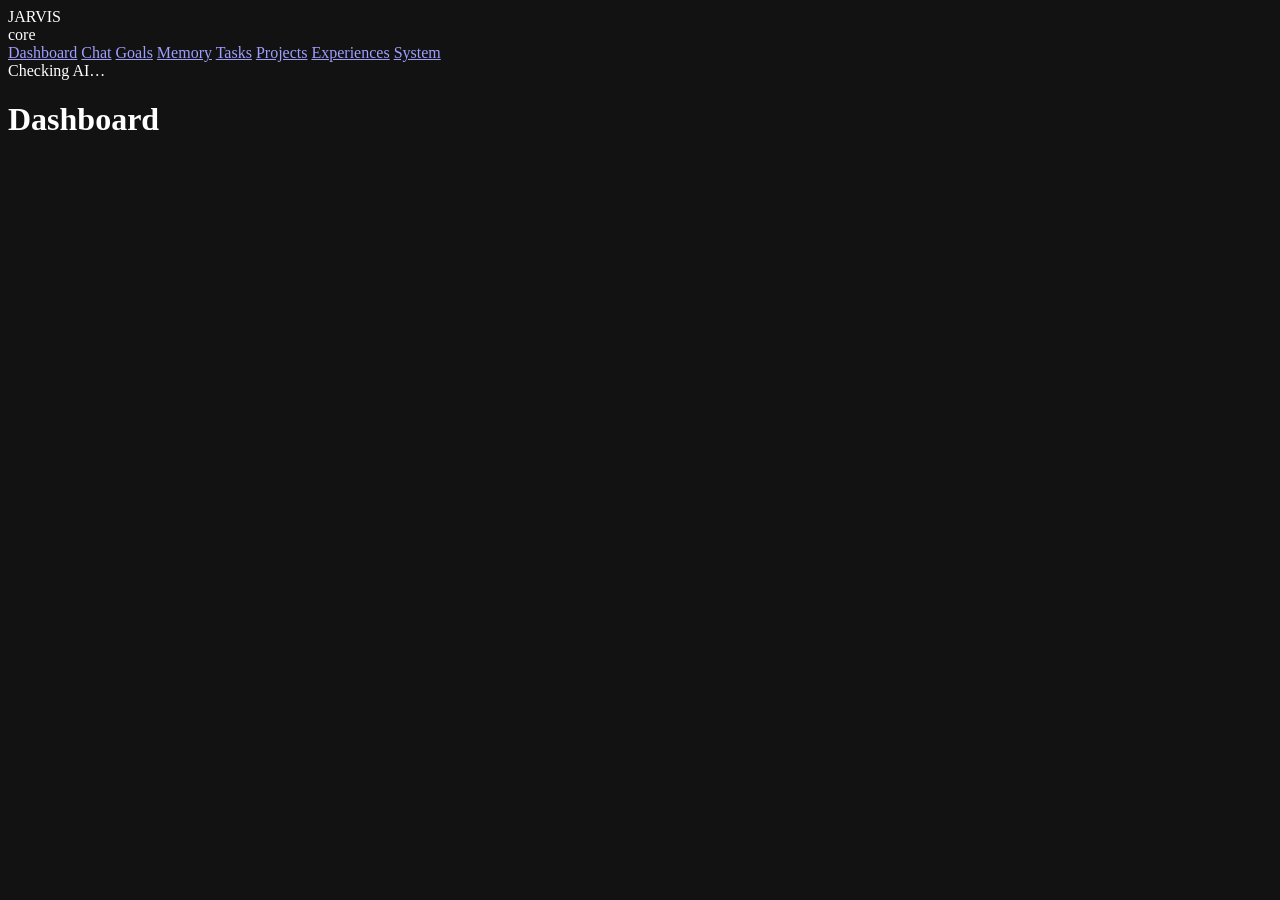
==== jarvis/web/static/index.html @ aec8a3f0 "Phase 2.2: reasoning engine that plans and executes goals JARVIS can now take a plain-language goal," ====
<!doctype html>
<html lang="en">
<head>
  <meta charset="utf-8">
  <meta name="viewport" content="width=device-width, initial-scale=1">
  <meta name="color-scheme" content="dark">
  <title>JARVIS</title>
  <link rel="stylesheet" href="/static/app.css">
</head>
<body>
  <div class="backdrop" aria-hidden="true"></div>

  <div class="shell">
    <aside class="sidebar glass">
      <div class="brand">
        <span class="brand-mark" aria-hidden="true"></span>
        <div>
          <div class="brand-name">JARVIS</div>
          <div class="brand-sub" id="brand-version">core</div>
        </div>
      </div>

      <nav class="nav" aria-label="Sections">
        <a href="#dashboard" data-view="dashboard">Dashboard</a>
        <a href="#chat" data-view="chat">Chat</a>
        <a href="#goals" data-view="goals">Goals</a>
        <a href="#memory" data-view="memory">Memory</a>
        <a href="#tasks" data-view="tasks">Tasks</a>
        <a href="#projects" data-view="projects">Projects</a>
        <a href="#experiences" data-view="experiences">Experiences</a>
        <a href="#system" data-view="system">System <span class="badge" id="approval-badge" hidden></span></a>
      </nav>

      <div class="ai-pill" id="ai-pill" title="">
        <span class="dot" id="ai-dot"></span>
        <span id="ai-label">Checking AI…</span>
      </div>
    </aside>

    <main class="main">
      <header class="topbar">
        <h1 id="view-title">Dashboard</h1>
        <p id="view-subtitle"></p>
      </header>
      <section id="view" aria-live="polite"></section>
    </main>
  </div>

  <div class="toasts" id="toasts" role="status" aria-live="polite"></div>

  <dialog id="confirm" class="glass">
    <h2 id="confirm-title">Confirm</h2>
    <p id="confirm-text"></p>
    <p class="muted" id="confirm-note"></p>
    <textarea id="confirm-input" hidden></textarea>
    <div class="row end">
      <button type="button" class="btn" id="confirm-cancel">Cancel</button>
      <button type="button" class="btn danger" id="confirm-ok">Confirm</button>
    </div>
  </dialog>

  <script src="/static/app.js" defer></script>
</body>
</html>
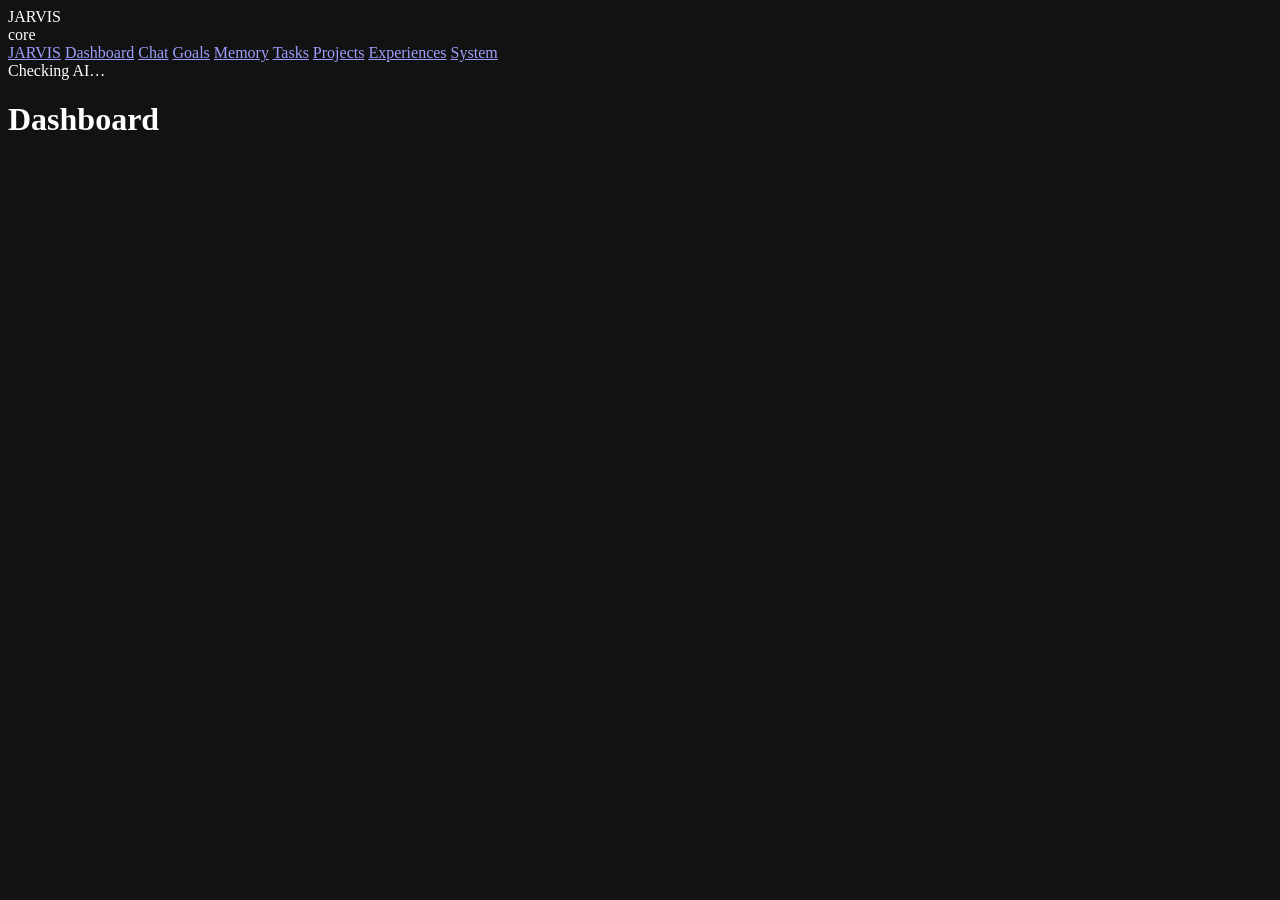
==== commit f41acf4f: "Visual identity: original face, sensor eyes, neural core, Presence page - jarvis/web/static/identity" ====
--- a/jarvis/web/static/index.html
+++ b/jarvis/web/static/index.html
@@ -6,6 +6,7 @@
   <meta name="color-scheme" content="dark">
   <title>JARVIS</title>
   <link rel="stylesheet" href="/static/app.css">
+  <link rel="stylesheet" href="/static/identity.css">
 </head>
 <body>
   <div class="backdrop" aria-hidden="true"></div>
@@ -21,6 +22,7 @@
       </div>
 
       <nav class="nav" aria-label="Sections">
+        <a href="#presence" data-view="presence">JARVIS</a>
         <a href="#dashboard" data-view="dashboard">Dashboard</a>
         <a href="#chat" data-view="chat">Chat</a>
         <a href="#goals" data-view="goals">Goals</a>
@@ -59,6 +61,7 @@
     </div>
   </dialog>
 
+  <script src="/static/identity.js" defer></script>
   <script src="/static/app.js" defer></script>
 </body>
 </html>
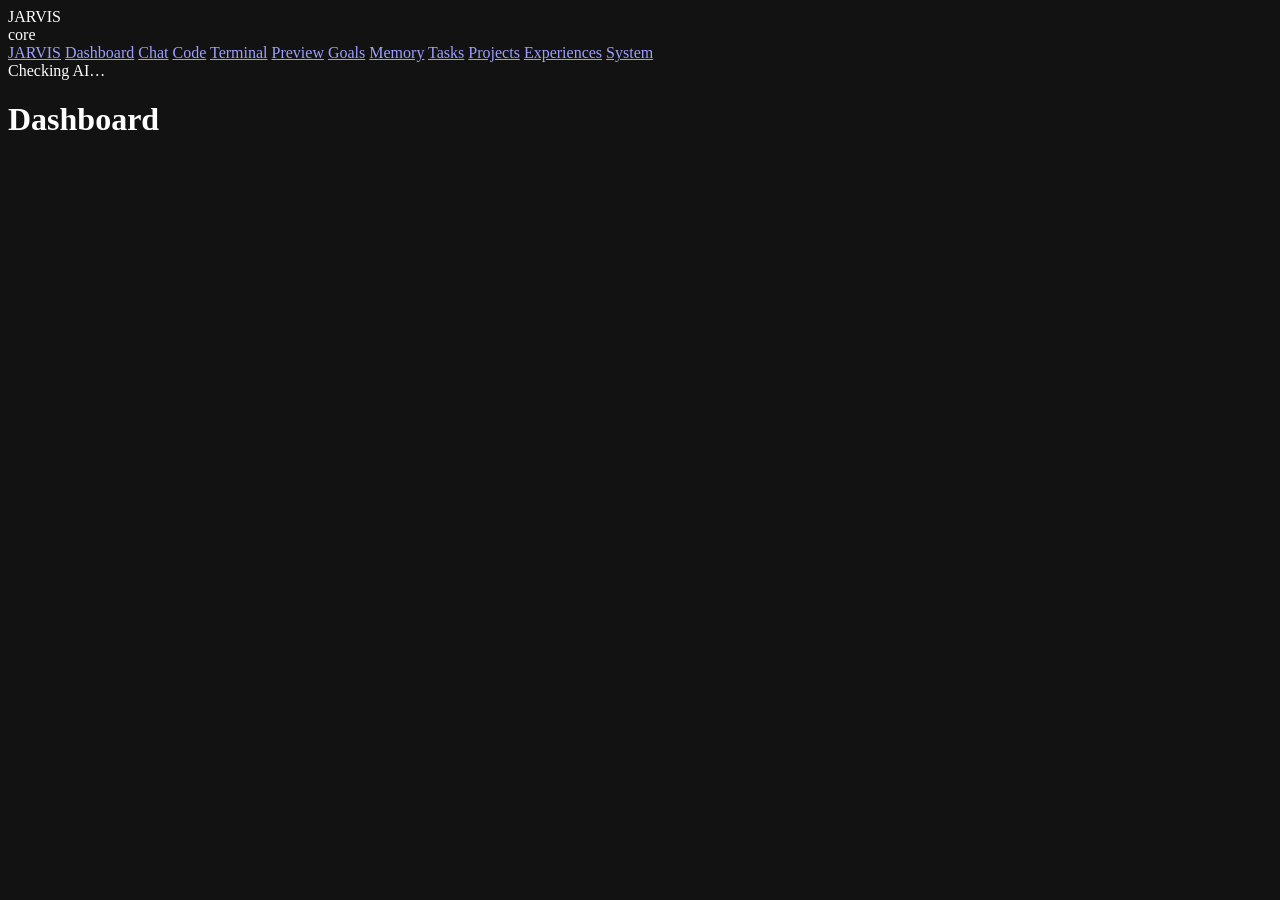
==== commit bd3a5495: "Agent mode like Claude Code on JARVIS's own brain: Code, Terminal and Preview JARVIS works on files " ====
--- a/jarvis/web/static/index.html
+++ b/jarvis/web/static/index.html
@@ -7,6 +7,9 @@
   <title>JARVIS</title>
   <link rel="stylesheet" href="/static/app.css">
   <link rel="stylesheet" href="/static/identity.css">
+  <link rel="stylesheet" href="/static/hud.css">
+  <link rel="stylesheet" href="/static/deck.css">
+  <link rel="stylesheet" href="/static/motion.css">
 </head>
 <body>
   <div class="backdrop" aria-hidden="true"></div>
@@ -25,6 +28,9 @@
         <a href="#presence" data-view="presence">JARVIS</a>
         <a href="#dashboard" data-view="dashboard">Dashboard</a>
         <a href="#chat" data-view="chat">Chat</a>
+        <a href="#code" data-view="code">Code</a>
+        <a href="#terminal" data-view="terminal">Terminal</a>
+        <a href="#preview" data-view="preview">Preview</a>
         <a href="#goals" data-view="goals">Goals</a>
         <a href="#memory" data-view="memory">Memory</a>
         <a href="#tasks" data-view="tasks">Tasks</a>
@@ -41,8 +47,11 @@
 
     <main class="main">
       <header class="topbar">
-        <h1 id="view-title">Dashboard</h1>
-        <p id="view-subtitle"></p>
+        <div class="topbar-orb" id="topbar-orb" aria-hidden="true"></div>
+        <div>
+          <h1 id="view-title">Dashboard</h1>
+          <p id="view-subtitle"></p>
+        </div>
       </header>
       <section id="view" aria-live="polite"></section>
     </main>
@@ -62,6 +71,10 @@
   </dialog>
 
   <script src="/static/identity.js" defer></script>
+  <script src="/static/motion.js" defer></script>
+  <script src="/static/ui.js" defer></script>
+  <script src="/static/deck.js" defer></script>
+  <script src="/static/code.js" defer></script>
   <script src="/static/app.js" defer></script>
 </body>
 </html>
